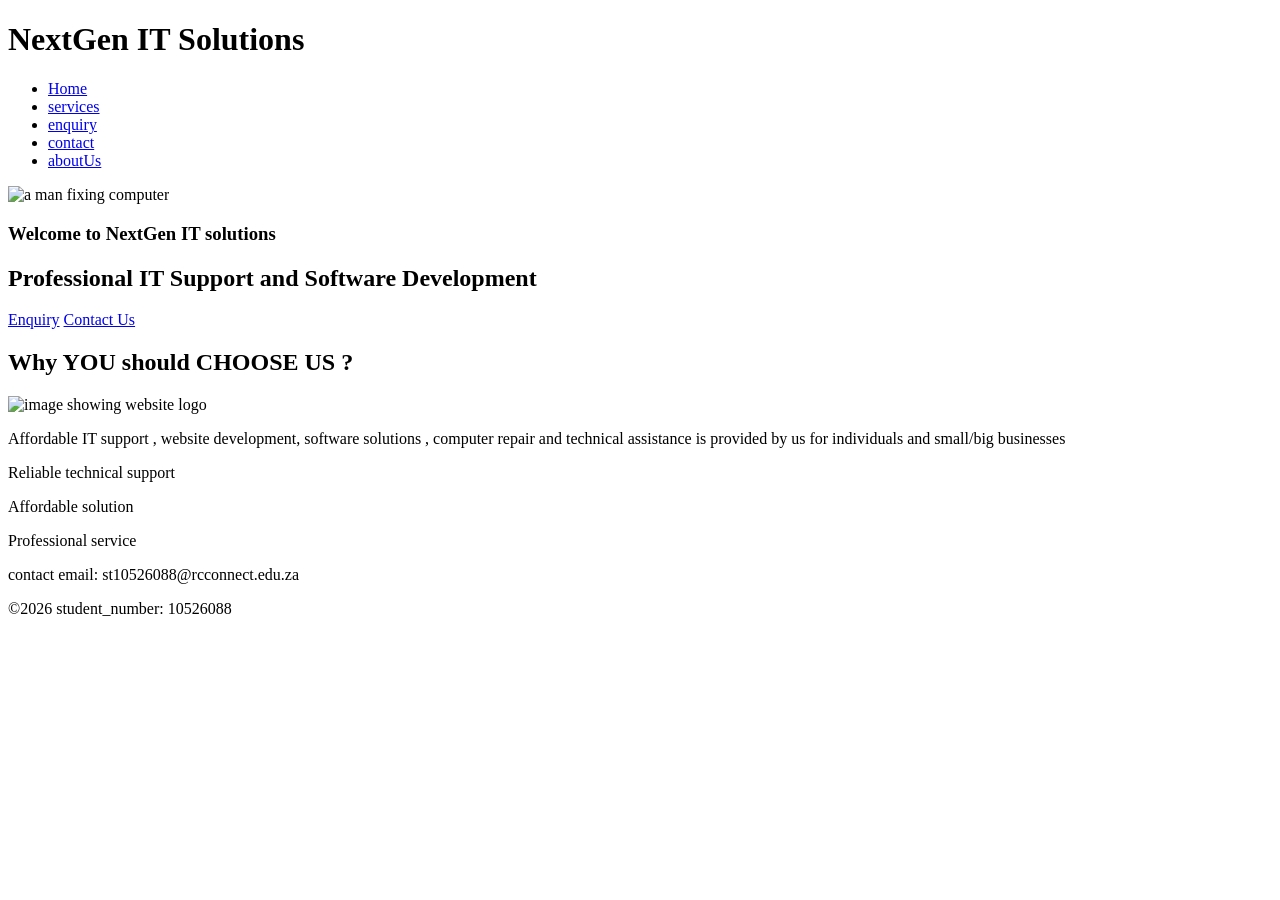
==== index.html @ c4f05050 "my index page" ====
<!DOCTYPE html>
<html>
<head>
    <title>HomePage</title>
</head>

<body>
    <header>
        <!-- header = top section of the website.Contains the logo and navigation,links mostly -->
        <div>
            <!-- div = is the divider used to part sections of the html content  -->
            <h1>NextGen IT Solutions</h1>
        </div>

        <nav>
            <ul>
                <li>
                    <!-- li = listed item , which is a single  item in the list...does not creat links  -->
                    <a href="index.html">Home</a>
                    <!-- href = url ,a= anchor tag meaning it represents the link in the website which can be used to navigate around your web -->
                </li>
                <li>
                    <!-- li = listed item , whic is a single  item in the list...does not creat links  -->
                    <a href="services.html">services</a>
                    <!-- href = url ,a= anchor tag meaning it represents the link in the website which can be used to navigate around your web -->
                </li>
                <li>
                    <!-- li = listed item , whic is a single  item in the list...does not creat links  -->
                    <a href="enquiry.html">enquiry</a>
                    <!-- href = url ,a= anchor tag meaning it represents the link in the website which can be used to navigate around your web -->
                </li>
                <li>
                    <!-- li = listed item , whic is a single  item in the list...does not creat links  -->
                    <a href="contact.html">contact</a>
                    <!-- href = url ,a= anchor tag meaning it represents the link in the website which can be used to navigate around your web -->
                </li>
                <li>
                    <!-- li = listed item , whic is a single  item in the list...does not creat links  -->
                    <a href="about_us.html">aboutUs</a>
                    <!-- href = url ,a= anchor tag meaning it represents the link in the website which can be used to navigate around your web -->
                </li>
            </ul>
            <!-- ul = unorder list, no direct order to it  -->
        </nav>
        <!-- nav= is the navigation -->
    </header>

    <main>
        <!-- main = used to place the main content of the page  -->
         <section id="hero-section">
            <!-- sectio = tag that is used to part the conten in page  -->
             <img src="https://images.pexels.com/photos/32208779/pexels-photo-32208779.jpeg" width="200px" height="200px" alt="a man fixing computer">
             <h3>Welcome to NextGen IT solutions </h3>
             <h2>Professional IT Support and Software Development</h2>
             <div class="call-to-cal-bth">
                <a href="enquiry.html">Enquiry</a>
                 <a href="contact.html">Contact Us</a>
             </div>
         </section>

         <section id="brief-info">
             <h2> Why YOU should CHOOSE US ?</h2>
             <div class="summary-content">
                <img src="images/logo.png"width="200px" height="200px" alt="image showing website logo"/>
               <div class="summary-text">
                <p>Affordable IT support , website development, software solutions , computer repair and technical assistance is provided by us for individuals and small/big businesses</p>
                <p>Reliable technical support </p>
                <p> Affordable solution </p>
              <p>Professional service </p>
               </div>
             </div>
         </section>
    </main>
    <!-- end of mAIN -->
     <FOOTER>
        <!-- footer = bottom of the webpage, hold links and web info like t&cs , polices, contact info and copyright info -->
         <p>contact email: st10526088@rcconnect.edu.za</p>
         <p>&copy;2026 student_number: 10526088</p>
     </FOOTER>
</body>

</html>
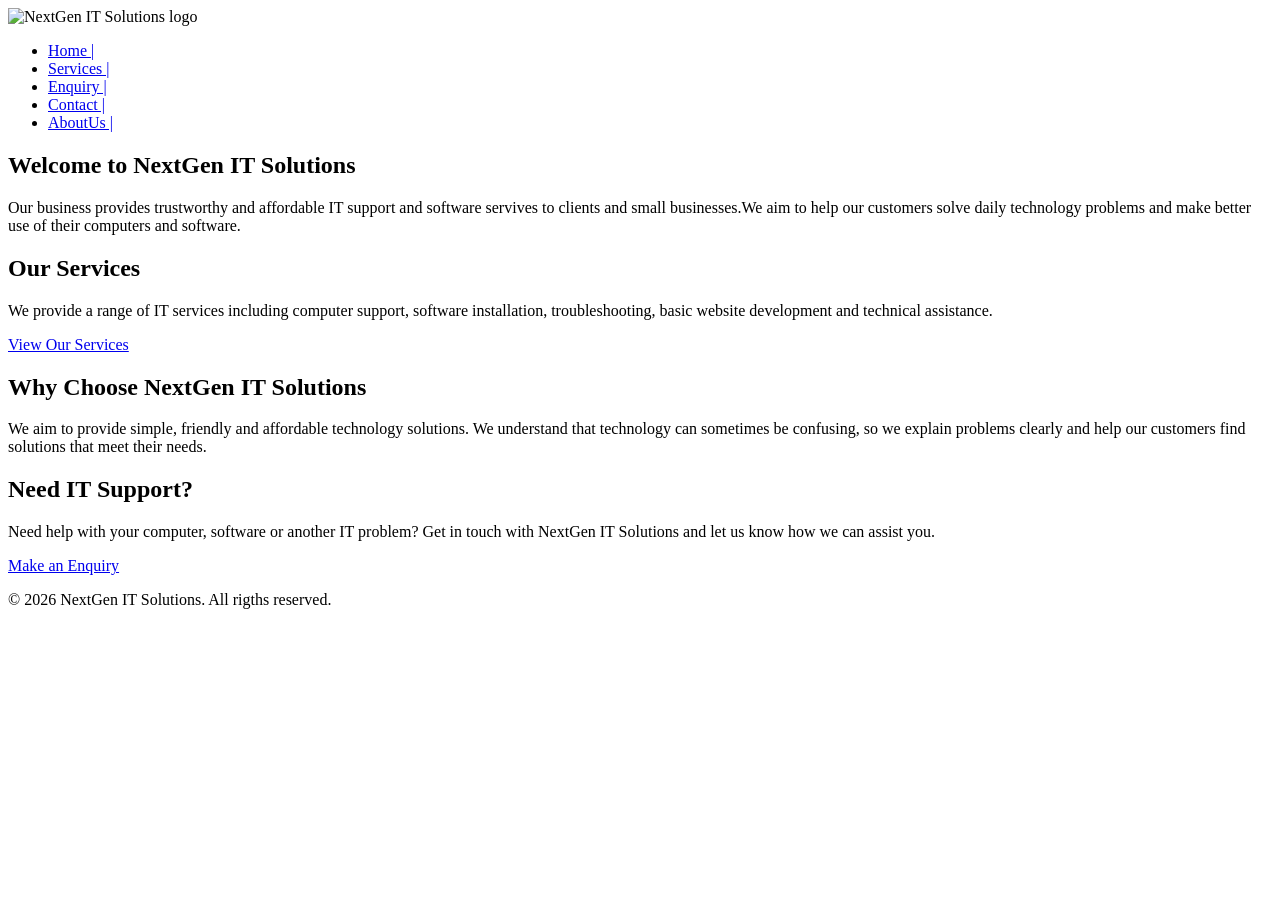
==== commit 273a43a1: "updated index.html" ====
--- a/index.html
+++ b/index.html
@@ -1,82 +1,111 @@
 <!DOCTYPE html>
-<html>
+
+<html lang="en">
+
 <head>
-    <title>HomePage</title>
+    <meta charset="UTF-8">
+    <meta name="viewport" content="width=device-width , initia-scale=1.0">
+    <title>NextGen IT Solutions</title>
+
+     <link rel="preconnect" href="https://fonts.googleapis.com">
+
+    <link rel="preconnect"
+          href="https://fonts.gstatic.com"
+          crossorigin>
+
+    <link href="https://fonts.googleapis.com/css2?family=Open+Sans:wght@400;600;700&family=Poppins:wght@500;600;700&display=swap"
+          rel="stylesheet">
+     <link rel="stylesheet" href="./css/style.css">
 </head>
+    <body>
+        <!-- A header that contains the busniess logo and navigation menu -->
+         <header>
+            <img src="images/logo.png"alt="NextGen IT Solutions logo"
+            class="logo">
+            
 
-<body>
-    <header>
-        <!-- header = top section of the website.Contains the logo and navigation,links mostly -->
-        <div>
-            <!-- div = is the divider used to part sections of the html content  -->
-            <h1>NextGen IT Solutions</h1>
-        </div>
-
-        <nav>
+             <nav>
             <ul>
                 <li>
-                    <!-- li = listed item , which is a single  item in the list...does not creat links  -->
-                    <a href="index.html">Home</a>
+                    
+                    <a href="index.html">Home | </a>
+                  
+                </li>
+                <li>
+                    <!-- li = listed item , whic is a single  item in the list...does not creat links  -->
+                    <a href="services.html">Services | </a>
                     <!-- href = url ,a= anchor tag meaning it represents the link in the website which can be used to navigate around your web -->
                 </li>
                 <li>
                     <!-- li = listed item , whic is a single  item in the list...does not creat links  -->
-                    <a href="services.html">services</a>
+                    <a href="enquiry.html">Enquiry | </a>
                     <!-- href = url ,a= anchor tag meaning it represents the link in the website which can be used to navigate around your web -->
                 </li>
                 <li>
                     <!-- li = listed item , whic is a single  item in the list...does not creat links  -->
-                    <a href="enquiry.html">enquiry</a>
+                    <a href="contact.html">Contact | </a>
                     <!-- href = url ,a= anchor tag meaning it represents the link in the website which can be used to navigate around your web -->
                 </li>
                 <li>
                     <!-- li = listed item , whic is a single  item in the list...does not creat links  -->
-                    <a href="contact.html">contact</a>
-                    <!-- href = url ,a= anchor tag meaning it represents the link in the website which can be used to navigate around your web -->
-                </li>
-                <li>
-                    <!-- li = listed item , whic is a single  item in the list...does not creat links  -->
-                    <a href="about_us.html">aboutUs</a>
+                    <a href="about_us.html">AboutUs |</a>
                     <!-- href = url ,a= anchor tag meaning it represents the link in the website which can be used to navigate around your web -->
                 </li>
             </ul>
-            <!-- ul = unorder list, no direct order to it  -->
-        </nav>
-        <!-- nav= is the navigation -->
-    </header>
+            </nav>
 
-    <main>
-        <!-- main = used to place the main content of the page  -->
-         <section id="hero-section">
-            <!-- sectio = tag that is used to part the conten in page  -->
-             <img src="https://images.pexels.com/photos/32208779/pexels-photo-32208779.jpeg" width="200px" height="200px" alt="a man fixing computer">
-             <h3>Welcome to NextGen IT solutions </h3>
-             <h2>Professional IT Support and Software Development</h2>
-             <div class="call-to-cal-bth">
-                <a href="enquiry.html">Enquiry</a>
-                 <a href="contact.html">Contact Us</a>
-             </div>
-         </section>
+         </header>
 
-         <section id="brief-info">
-             <h2> Why YOU should CHOOSE US ?</h2>
-             <div class="summary-content">
-                <img src="images/logo.png"width="200px" height="200px" alt="image showing website logo"/>
-               <div class="summary-text">
-                <p>Affordable IT support , website development, software solutions , computer repair and technical assistance is provided by us for individuals and small/big businesses</p>
-                <p>Reliable technical support </p>
-                <p> Affordable solution </p>
-              <p>Professional service </p>
-               </div>
-             </div>
-         </section>
-    </main>
-    <!-- end of mAIN -->
-     <FOOTER>
-        <!-- footer = bottom of the webpage, hold links and web info like t&cs , polices, contact info and copyright info -->
-         <p>contact email: st10526088@rcconnect.edu.za</p>
-         <p>&copy;2026 student_number: 10526088</p>
-     </FOOTER>
-</body>
+         <main>
+            <!-- This is the introduces the clients to the business -->
 
-</html>+            <section id="home-intro">
+                
+                <h1>Welcome to NextGen IT Solutions</h1>
+                <p>Our business provides trustworthy and affordable IT support and software servives to clients and small businesses.We aim to help our customers solve daily technology problems and make better use of their computers and software.</p>
+
+            </section>
+                <!-- Gives the clients a intro to services offered -->
+            <section id="home-services">
+                  <h2>Our Services</h2>
+                  <p> We provide a range of IT services including computer support,
+                software installation, troubleshooting, basic website
+                development and technical assistance.</p>
+                <a href="services.html" class="button"> View Our Services</a>
+            </section >
+            <!-- Why customers should choose this business -->
+            <section id="why-choose-us">
+                      <h2>Why Choose NextGen IT Solutions </h2>
+                      <p>We aim to provide simple, friendly and affordable technology
+                solutions. We understand that technology can sometimes be
+                confusing, so we explain problems clearly and help our
+                customers find solutions that meet their needs.</p>
+            </section>
+
+            <!-- Enquiry -->
+             <section id="home-enquiry">
+                <h2>Need IT Support?</h2>
+                <p>
+                    Need help with your computer, software or another IT problem?
+                Get in touch with NextGen IT Solutions and let us know how
+                we can assist you.
+                </p>
+
+                <a href="enquiry.html" class="button"> Make an Enquiry</a>
+             </section>
+         </main>
+
+         <!-- Footer = basic website information -->
+          <footer>
+            <p>&copy; 2026 NextGen IT Solutions. All rigths reserved.</p>
+          </footer>
+    </body>
+
+</html>
+
+
+
+
+              
+                    
+    
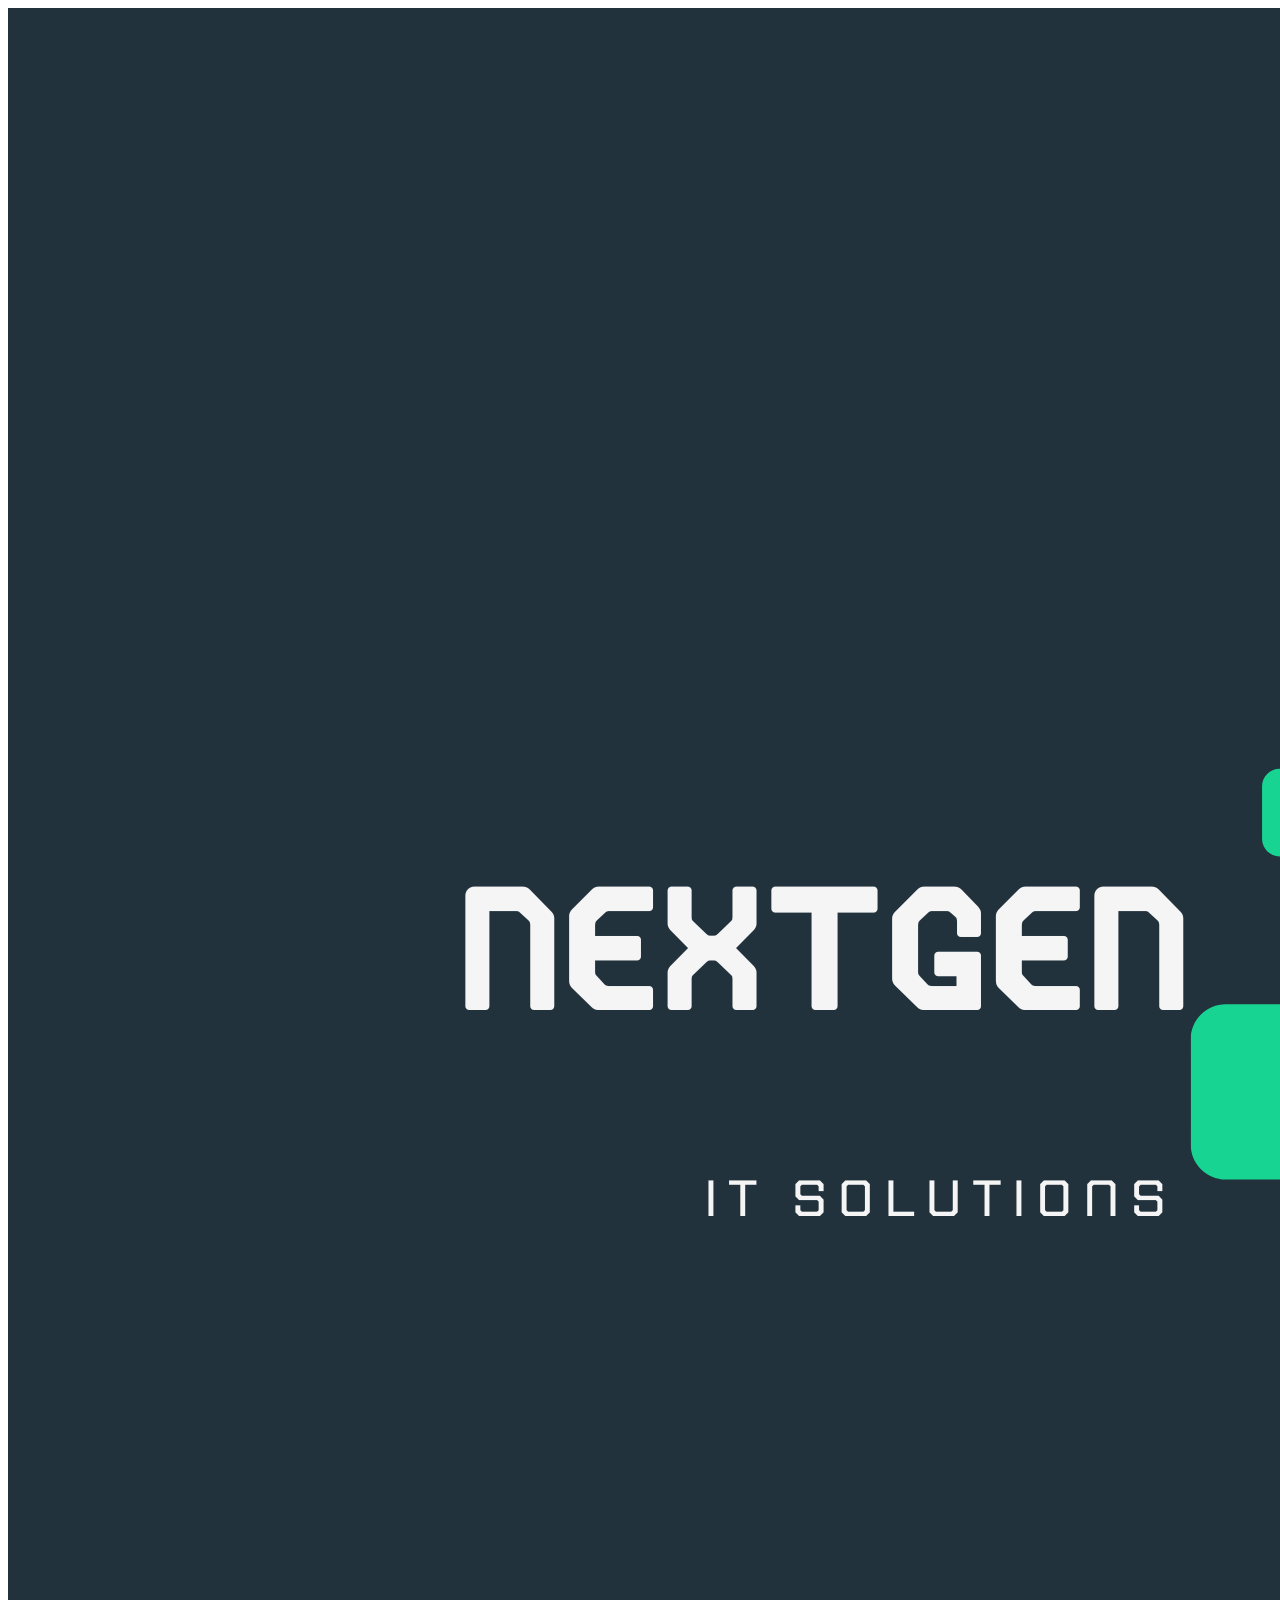
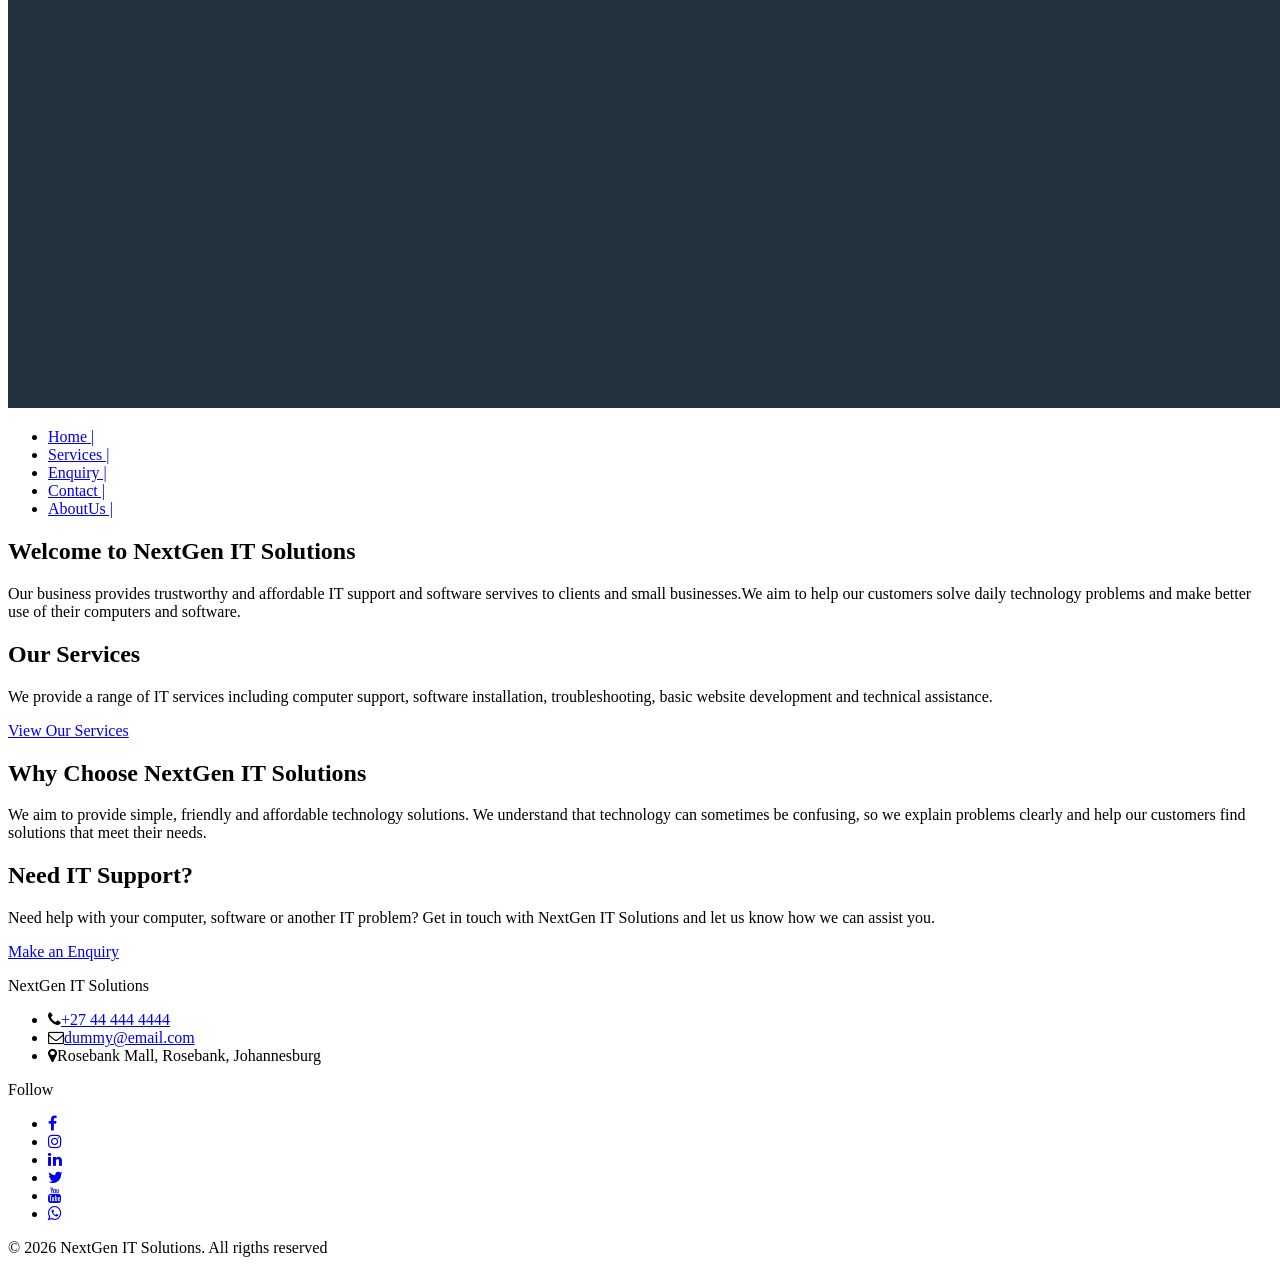
==== commit a1b888d3: "updated to retrieve lost work" ====
--- a/index.html
+++ b/index.html
@@ -7,29 +7,29 @@
     <meta name="viewport" content="width=device-width , initia-scale=1.0">
     <title>NextGen IT Solutions</title>
 
-     <link rel="preconnect" href="https://fonts.googleapis.com">
+    <link rel="preconnect" href="https://fonts.googleapis.com">
 
-    <link rel="preconnect"
-          href="https://fonts.gstatic.com"
-          crossorigin>
+    <link rel="preconnect" href="https://fonts.gstatic.com" crossorigin>
+    <link rel="preconnect" href="https://cdnjs.cloudflare.com" crossorigin>
+    <link rel="stylesheet" href="https://cdnjs.cloudflare.com/ajax/libs/font-awesome/4.7.0/css/font-awesome.min.css">
+    <link
+        href="https://fonts.googleapis.com/css2?family=Open+Sans:wght@400;600;700&family=Poppins:wght@500;600;700&display=swap"
+        rel="stylesheet">
+    <link rel="stylesheet" href="./css/style.css">
+</head>
 
-    <link href="https://fonts.googleapis.com/css2?family=Open+Sans:wght@400;600;700&family=Poppins:wght@500;600;700&display=swap"
-          rel="stylesheet">
-     <link rel="stylesheet" href="./css/style.css">
-</head>
-    <body>
-        <!-- A header that contains the busniess logo and navigation menu -->
-         <header>
-            <img src="images/logo.png"alt="NextGen IT Solutions logo"
-            class="logo">
-            
+<body>
+    <!-- A header that contains the busniess logo and navigation menu -->
+    <header>
+        <img src="images/logo.png" alt="NextGen IT Solutions logo" class="logo">
 
-             <nav>
+
+        <nav>
             <ul>
                 <li>
-                    
+
                     <a href="index.html">Home | </a>
-                  
+
                 </li>
                 <li>
                     <!-- li = listed item , whic is a single  item in the list...does not creat links  -->
@@ -52,60 +52,86 @@
                     <!-- href = url ,a= anchor tag meaning it represents the link in the website which can be used to navigate around your web -->
                 </li>
             </ul>
-            </nav>
+        </nav>
 
-         </header>
+    </header>
 
-         <main>
-            <!-- This is the introduces the clients to the business -->
+    <main>
+        <!-- This is the introduces the clients to the business -->
 
-            <section id="home-intro">
-                
-                <h1>Welcome to NextGen IT Solutions</h1>
-                <p>Our business provides trustworthy and affordable IT support and software servives to clients and small businesses.We aim to help our customers solve daily technology problems and make better use of their computers and software.</p>
+        <section id="home-intro">
 
-            </section>
-                <!-- Gives the clients a intro to services offered -->
-            <section id="home-services">
-                  <h2>Our Services</h2>
-                  <p> We provide a range of IT services including computer support,
+            <h1>Welcome to NextGen IT Solutions</h1>
+            <p>Our business provides trustworthy and affordable IT support and software servives to clients and small
+                businesses.We aim to help our customers solve daily technology problems and make better use of their
+                computers and software.</p>
+
+        </section>
+        <!-- Gives the clients a intro to services offered -->
+        <section id="home-services">
+            <h2>Our Services</h2>
+            <p> We provide a range of IT services including computer support,
                 software installation, troubleshooting, basic website
                 development and technical assistance.</p>
-                <a href="services.html" class="button"> View Our Services</a>
-            </section >
-            <!-- Why customers should choose this business -->
-            <section id="why-choose-us">
-                      <h2>Why Choose NextGen IT Solutions </h2>
-                      <p>We aim to provide simple, friendly and affordable technology
+            <a href="services.html" class="button"> View Our Services</a>
+        </section>
+        <!-- Why customers should choose this business -->
+        <section id="why-choose-us">
+            <h2>Why Choose NextGen IT Solutions </h2>
+            <p>We aim to provide simple, friendly and affordable technology
                 solutions. We understand that technology can sometimes be
                 confusing, so we explain problems clearly and help our
                 customers find solutions that meet their needs.</p>
-            </section>
+        </section>
 
-            <!-- Enquiry -->
-             <section id="home-enquiry">
-                <h2>Need IT Support?</h2>
-                <p>
-                    Need help with your computer, software or another IT problem?
+        <!-- Enquiry -->
+        <section id="home-enquiry">
+            <h2>Need IT Support?</h2>
+            <p>
+                Need help with your computer, software or another IT problem?
                 Get in touch with NextGen IT Solutions and let us know how
                 we can assist you.
-                </p>
+            </p>
 
-                <a href="enquiry.html" class="button"> Make an Enquiry</a>
-             </section>
-         </main>
+            <a href="enquiry.html" class="button"> Make an Enquiry</a>
+        </section>
+    </main>
 
-         <!-- Footer = basic website information -->
-          <footer>
-            <p>&copy; 2026 NextGen IT Solutions. All rigths reserved.</p>
-          </footer>
-    </body>
+    <footer class="site-footer">
+        <div class="container footer-inner">
+            <div class="footer-col">
+                <p class="logo">NextGen IT Solutions</p>
+                <ul class="icon-list">
+                    <li><i class="fa fa-phone" aria-hidden="true"></i><a href="tel:+27444444444">+27 44 444 4444</a>
+                    </li>
+                    <li><i class="fa fa-envelope-o" aria-hidden="true"></i><a
+                            href="mailto:dummy@email.com">dummy@email.com</a></li>
+                    <li><i class="fa fa-map-marker" aria-hidden="true"></i><span>Rosebank Mall, Rosebank,
+                            Johannesburg</span></li>
+                </ul>
+            </div>
+            <div class="footer-col">
+                <p class="footer-title">Follow</p>
+                <ul class="social-list">
+                    <li><a class="icon-btn" href="#" aria-label="Facebook"><i class="fa fa-facebook"
+                                aria-hidden="true"></i></a></li>
+                    <li><a class="icon-btn" href="#" aria-label="Instagram"><i class="fa fa-instagram"
+                                aria-hidden="true"></i></a></li>
+                    <li><a class="icon-btn" href="#" aria-label="LinkedIn"><i class="fa fa-linkedin"
+                                aria-hidden="true"></i></a></li>
+                    <li><a class="icon-btn" href="#" aria-label="Twitter"><i class="fa fa-twitter"
+                                aria-hidden="true"></i></a></li>
+                    <li><a class="icon-btn" href="#" aria-label="YouTube"><i class="fa fa-youtube"
+                                aria-hidden="true"></i></a></li>
+                    <li><a class="icon-btn" href="#" aria-label="WhatsApp"><i class="fa fa-whatsapp"
+                                aria-hidden="true"></i></a></li>
+                </ul>
+            </div>
+        </div>
+        <p class="copyright">&copy; <span id="year">2026</span> NextGen IT Solutions. All rigths reserved</p>
+    </footer>
 
-</html>
+    <script src="js/script.js"></script>
+</body>
 
-
-
-
-              
-                    
-    +</html>
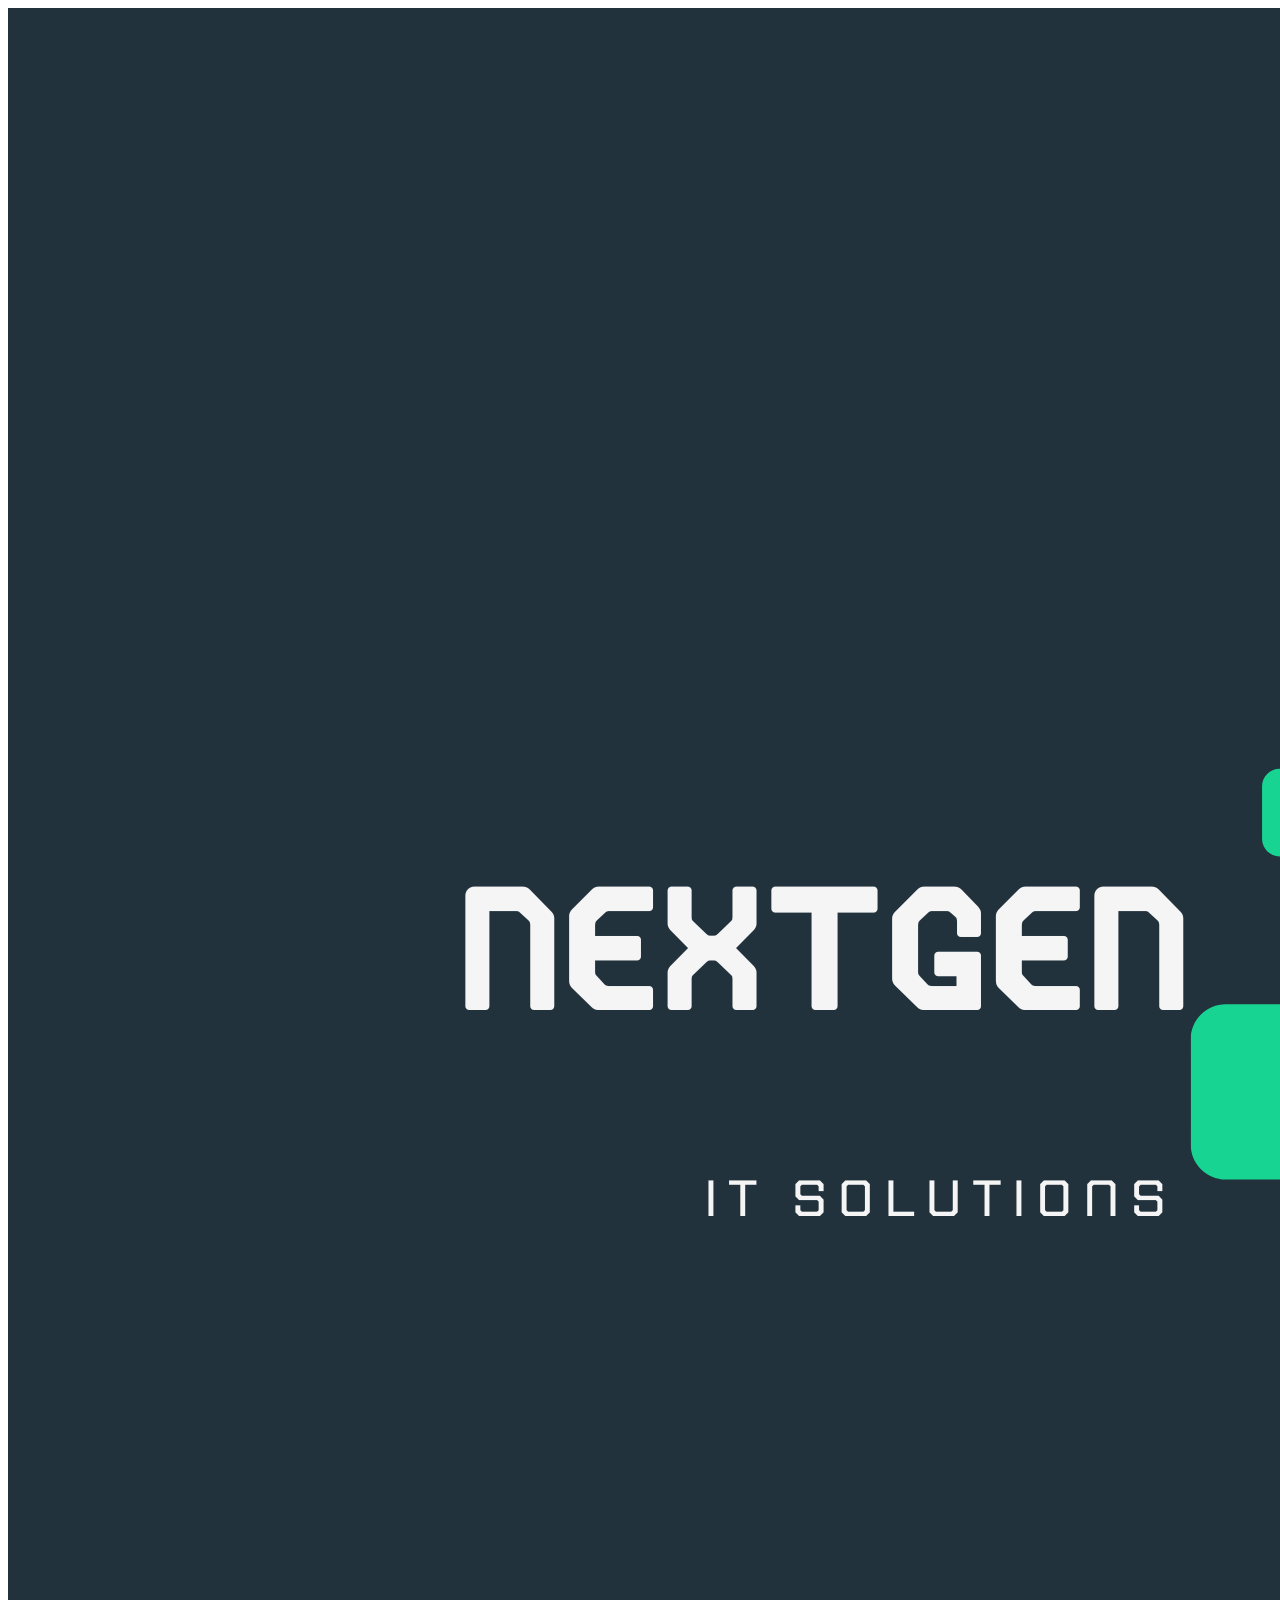
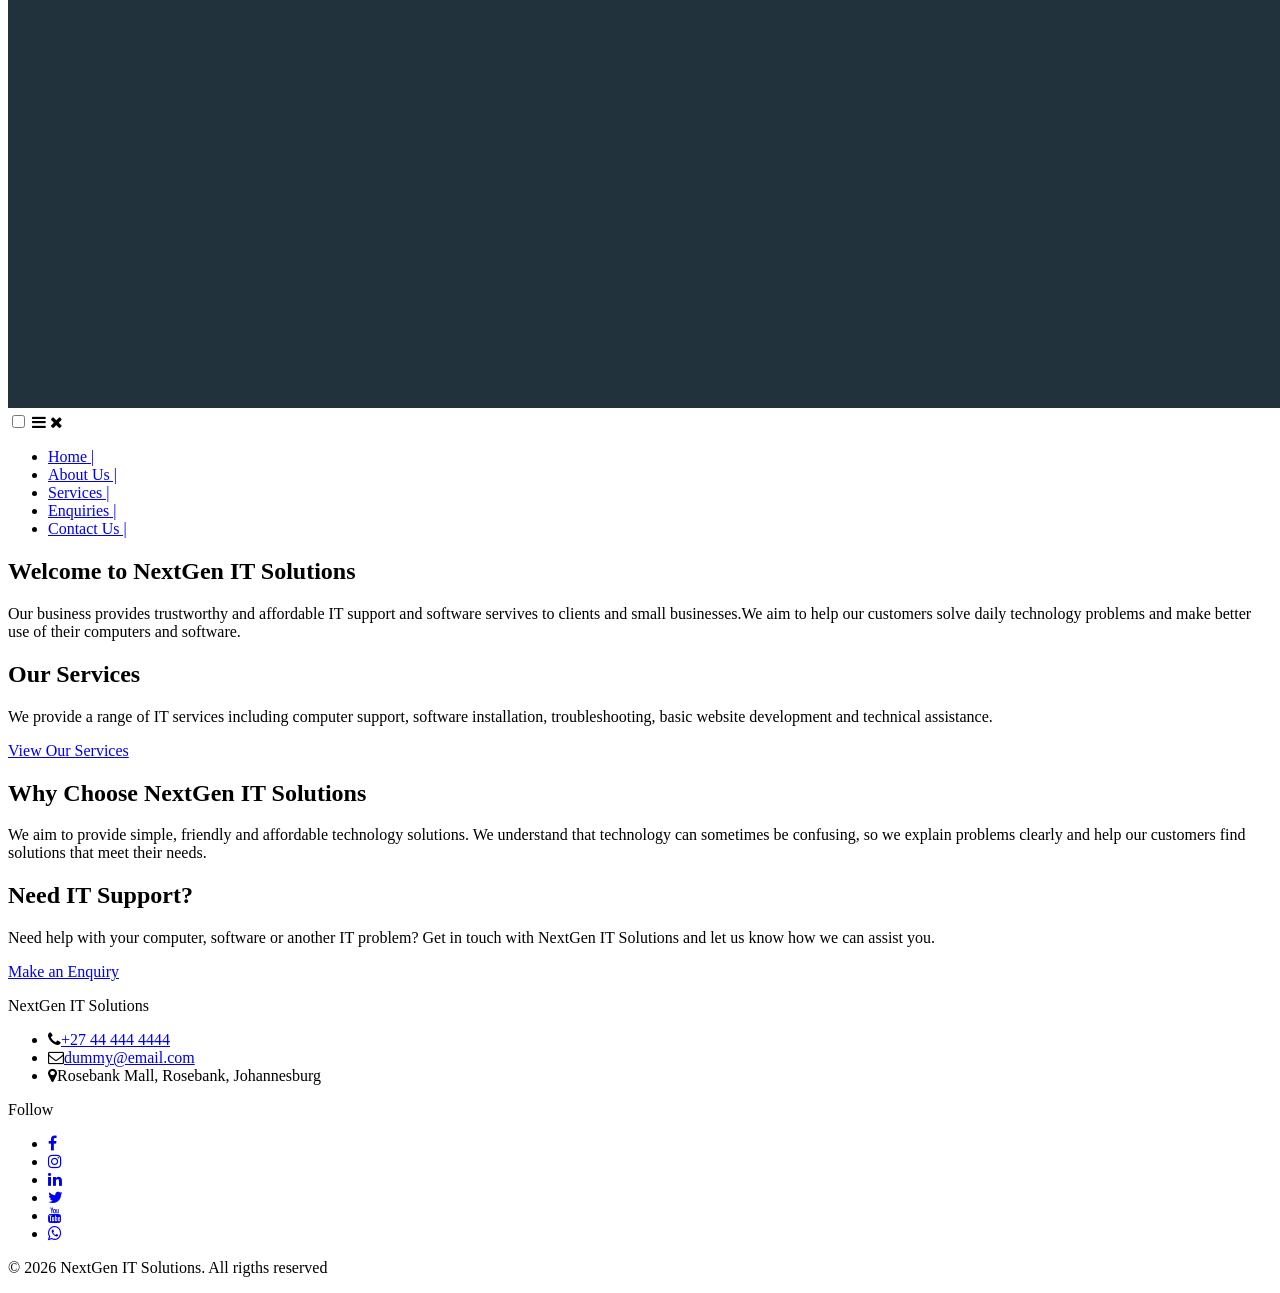
==== commit 30166f28: "updated header section, footer and head style links" ====
--- a/index.html
+++ b/index.html
@@ -19,42 +19,35 @@
 </head>
 
 <body>
-    <!-- A header that contains the busniess logo and navigation menu -->
-    <header>
-        <img src="images/logo.png" alt="NextGen IT Solutions logo" class="logo">
+
+    <header class="site-header">
+        <div class="container header-inner">
+            <a href="index.html" class="logo">
+                <img src="images/logo.png" alt="NextGen IT Solutions logo">
+            </a>
+
+            <!-- CSS-only mobile menu: a hidden checkbox + a clickable label.
+           No JavaScript involved — see the ".nav-toggle-input" rules
+           in css/style.css. -->
+            <input type="checkbox" id="nav-toggle" class="nav-toggle-input">
+            <label for="nav-toggle" class="nav-toggle" aria-label="Toggle menu">
+                <i class="fa fa-bars icon-open" aria-hidden="true"></i>
+                <i class="fa fa-times icon-close" aria-hidden="true"></i>
+            </label>
+
+            <nav class="main-nav" aria-label="Main navigation">
+                <ul>
+                    <li><a href="index.html" aria-current="page">Home |</a></li>
+                    <li><a href="about_us.html">About Us |</a></li>
+                    <li><a href="services.html">Services |</a></li>
+                    <li><a href="enquiry.html">Enquiries |</a></li>
+                    <li><a href="contact.html">Contact Us |</a></li>
+                </ul>
+            </nav>
+        </div>
+    </header>
 
 
-        <nav>
-            <ul>
-                <li>
-
-                    <a href="index.html">Home | </a>
-
-                </li>
-                <li>
-                    <!-- li = listed item , whic is a single  item in the list...does not creat links  -->
-                    <a href="services.html">Services | </a>
-                    <!-- href = url ,a= anchor tag meaning it represents the link in the website which can be used to navigate around your web -->
-                </li>
-                <li>
-                    <!-- li = listed item , whic is a single  item in the list...does not creat links  -->
-                    <a href="enquiry.html">Enquiry | </a>
-                    <!-- href = url ,a= anchor tag meaning it represents the link in the website which can be used to navigate around your web -->
-                </li>
-                <li>
-                    <!-- li = listed item , whic is a single  item in the list...does not creat links  -->
-                    <a href="contact.html">Contact | </a>
-                    <!-- href = url ,a= anchor tag meaning it represents the link in the website which can be used to navigate around your web -->
-                </li>
-                <li>
-                    <!-- li = listed item , whic is a single  item in the list...does not creat links  -->
-                    <a href="about_us.html">AboutUs |</a>
-                    <!-- href = url ,a= anchor tag meaning it represents the link in the website which can be used to navigate around your web -->
-                </li>
-            </ul>
-        </nav>
-
-    </header>
 
     <main>
         <!-- This is the introduces the clients to the business -->
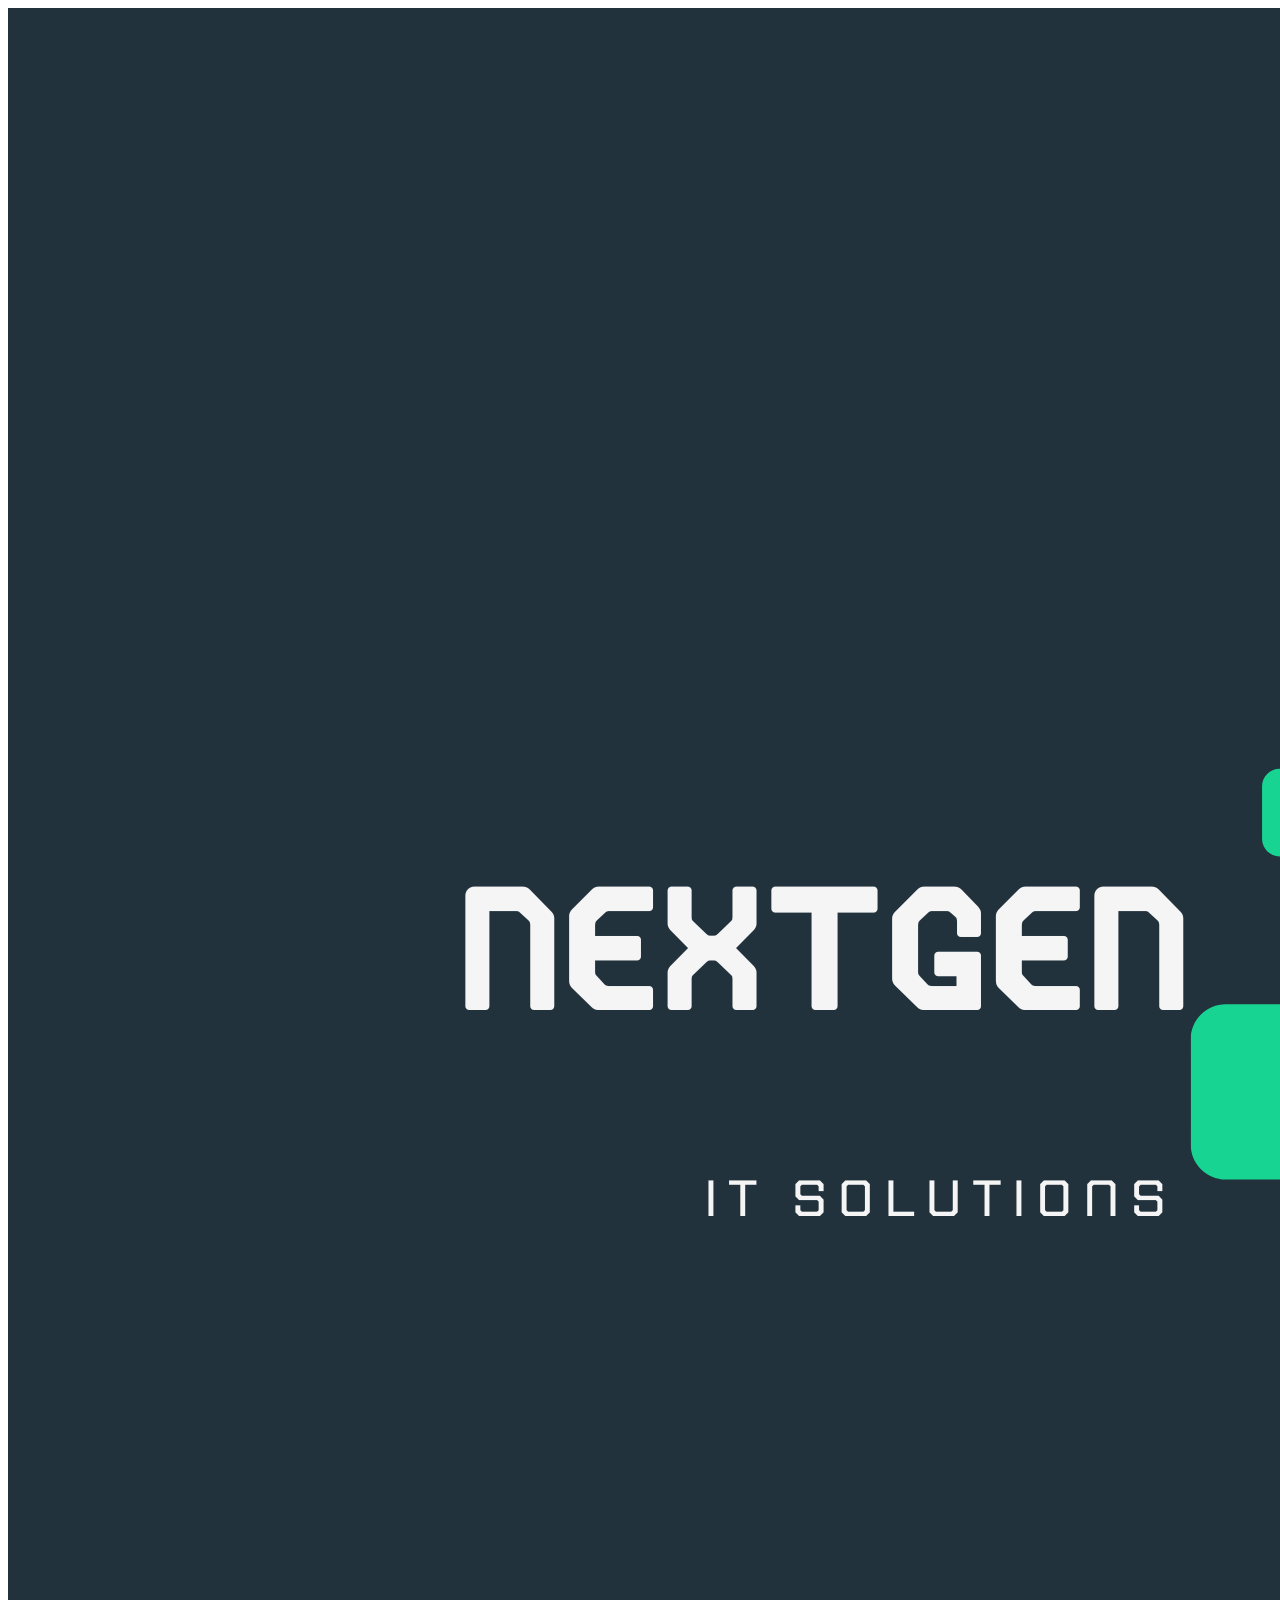
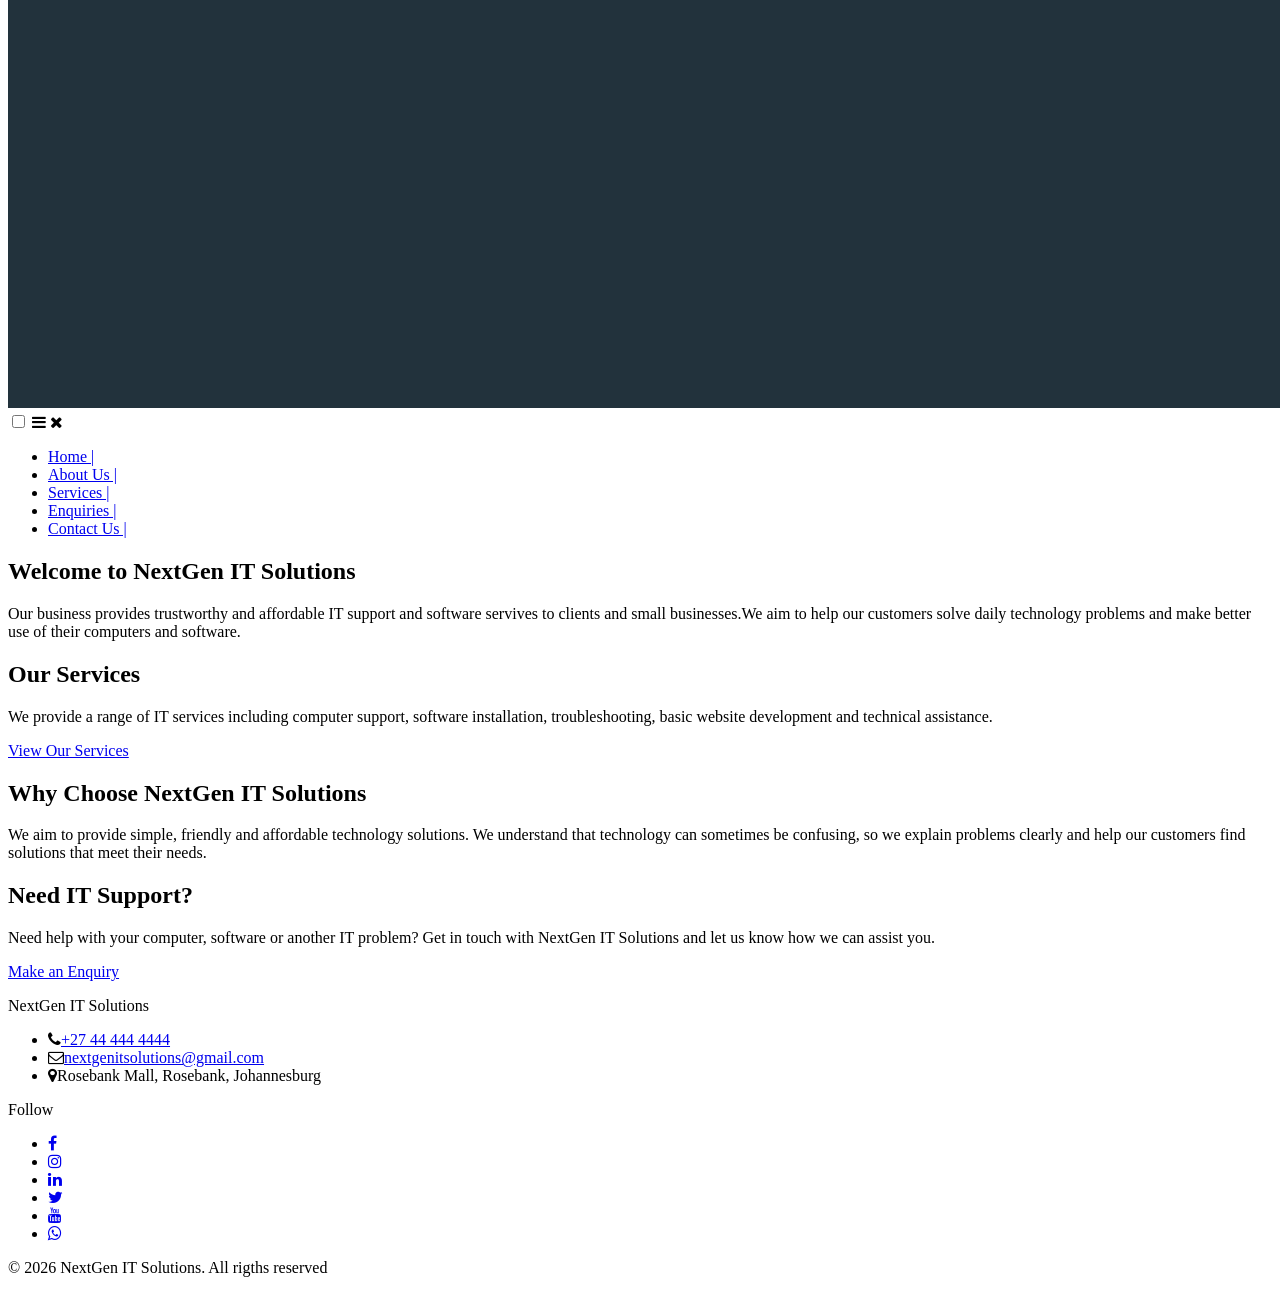
==== commit 898f1823: "updated and added interactive map" ====
--- a/index.html
+++ b/index.html
@@ -5,7 +5,13 @@
 <head>
     <meta charset="UTF-8">
     <meta name="viewport" content="width=device-width , initia-scale=1.0">
-    <title>NextGen IT Solutions</title>
+    <title>NextGen IT Solutions | Affordable IT Services</title>
+
+    <meta name="description"
+        content="NextGen IT Solutions provides affordable computer support, software installation, website development and data backup services for individuals and small businesses.">
+
+    <meta name="keywords"
+        content="NextGen IT Solutions, IT support, computer repair, software installation, website development, data backup, IT services">
 
     <link rel="preconnect" href="https://fonts.googleapis.com">
 
@@ -98,7 +104,7 @@
                     <li><i class="fa fa-phone" aria-hidden="true"></i><a href="tel:+27444444444">+27 44 444 4444</a>
                     </li>
                     <li><i class="fa fa-envelope-o" aria-hidden="true"></i><a
-                            href="mailto:dummy@email.com">dummy@email.com</a></li>
+                            href="mailto:nextgenitsolutions@gmail.com">nextgenitsolutions@gmail.com</a></li>
                     <li><i class="fa fa-map-marker" aria-hidden="true"></i><span>Rosebank Mall, Rosebank,
                             Johannesburg</span></li>
                 </ul>
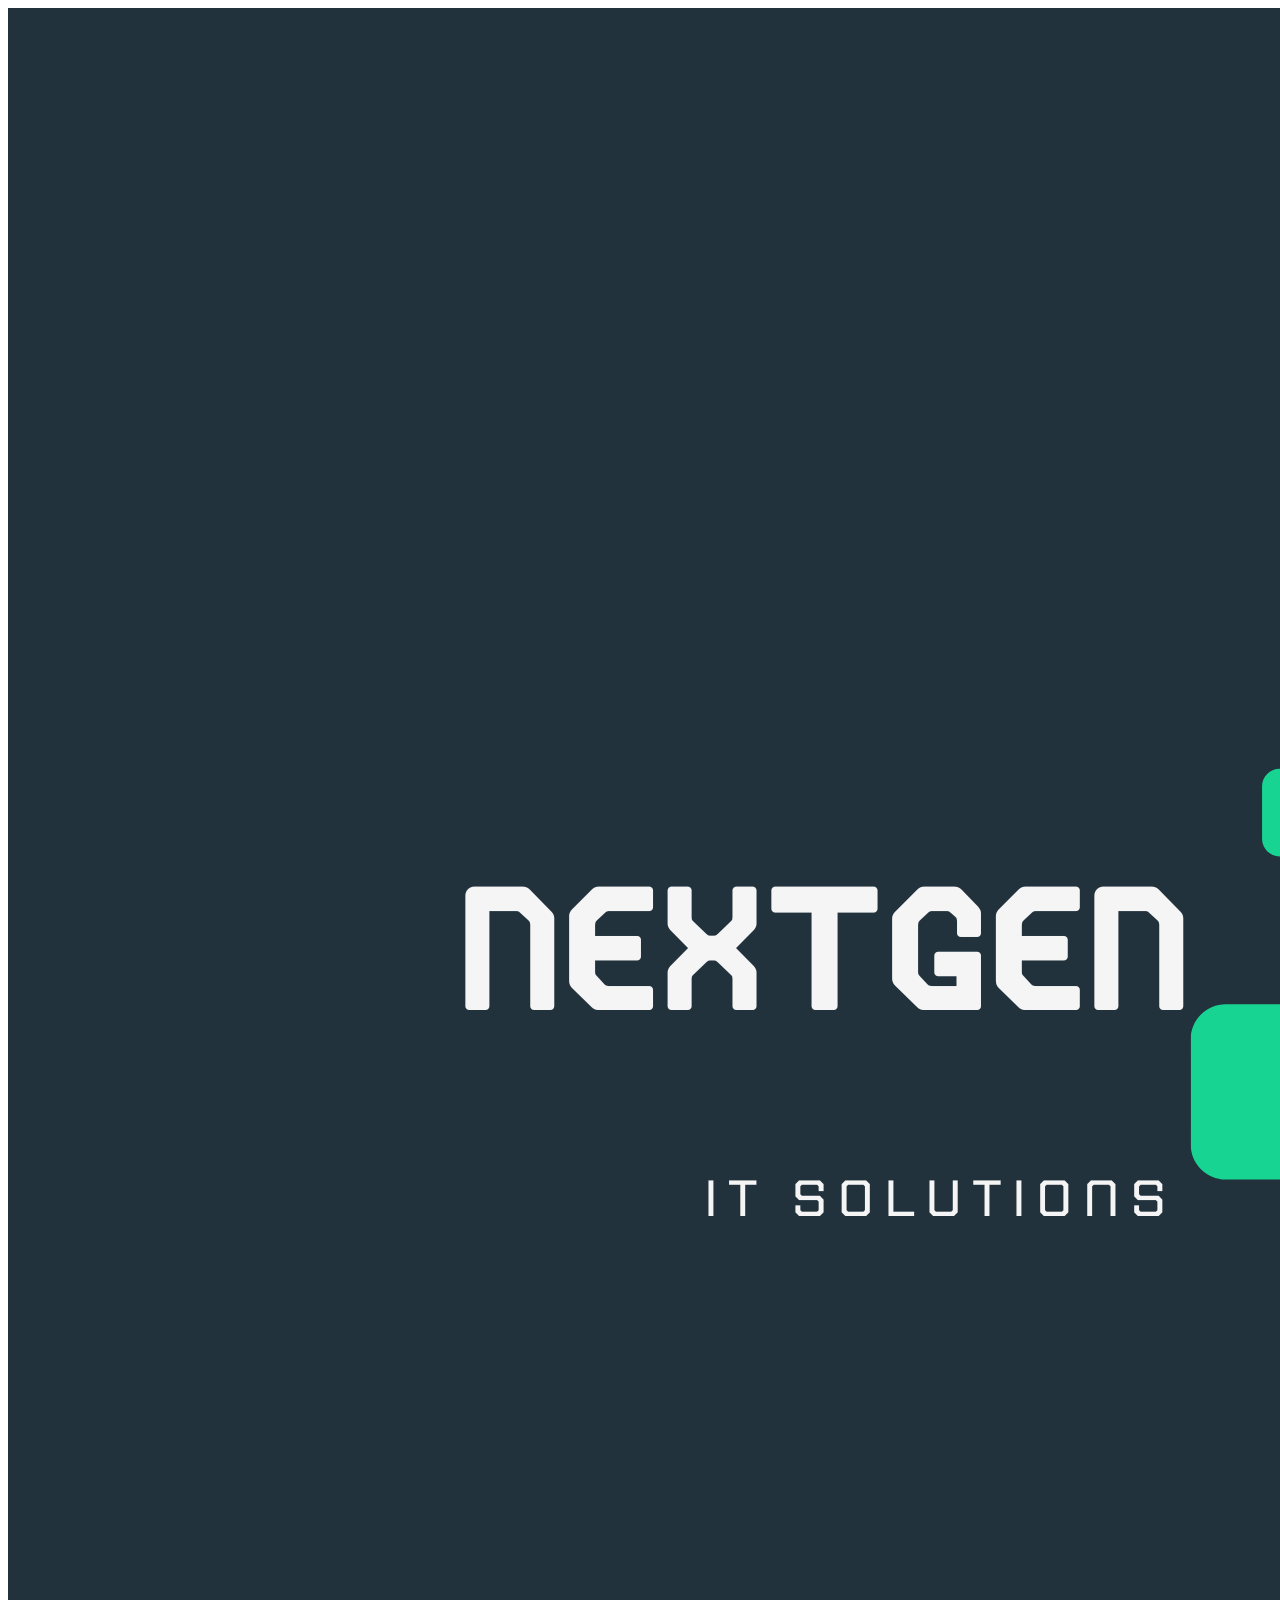
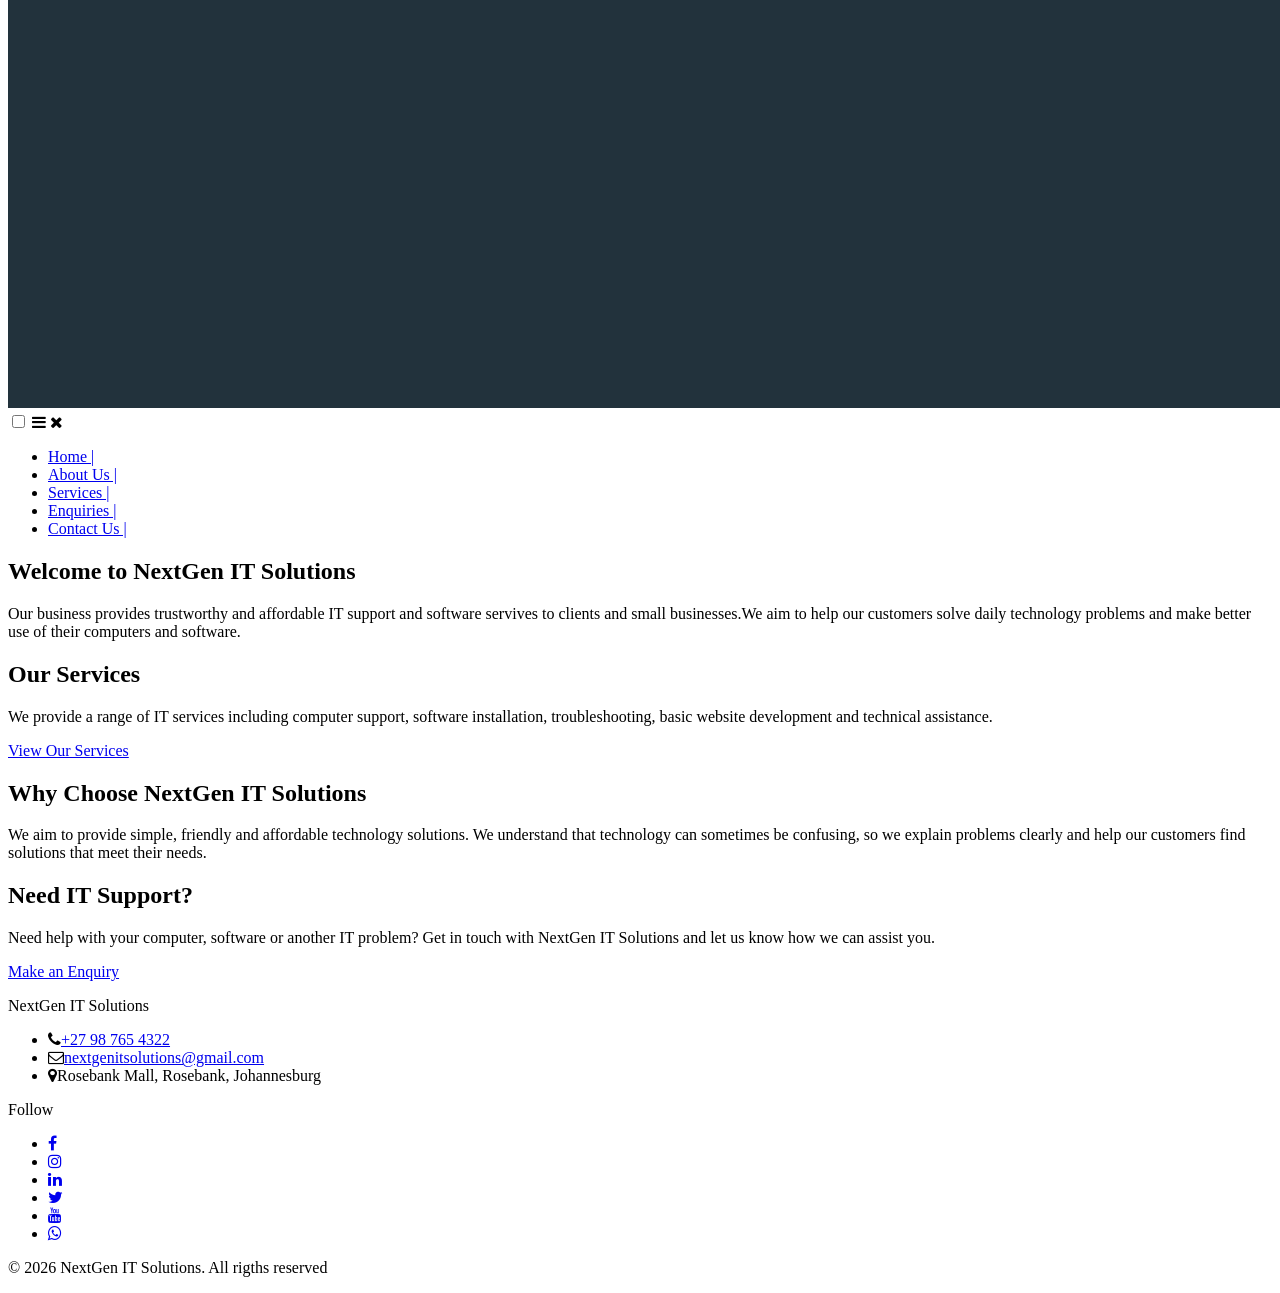
==== commit 552d9fc3: "updated index.html" ====
--- a/index.html
+++ b/index.html
@@ -101,7 +101,7 @@
             <div class="footer-col">
                 <p class="logo">NextGen IT Solutions</p>
                 <ul class="icon-list">
-                    <li><i class="fa fa-phone" aria-hidden="true"></i><a href="tel:+27444444444">+27 44 444 4444</a>
+                    <li><i class="fa fa-phone" aria-hidden="true"></i><a href="tel:09876543223">+27 98 765 4322</a>
                     </li>
                     <li><i class="fa fa-envelope-o" aria-hidden="true"></i><a
                             href="mailto:nextgenitsolutions@gmail.com">nextgenitsolutions@gmail.com</a></li>
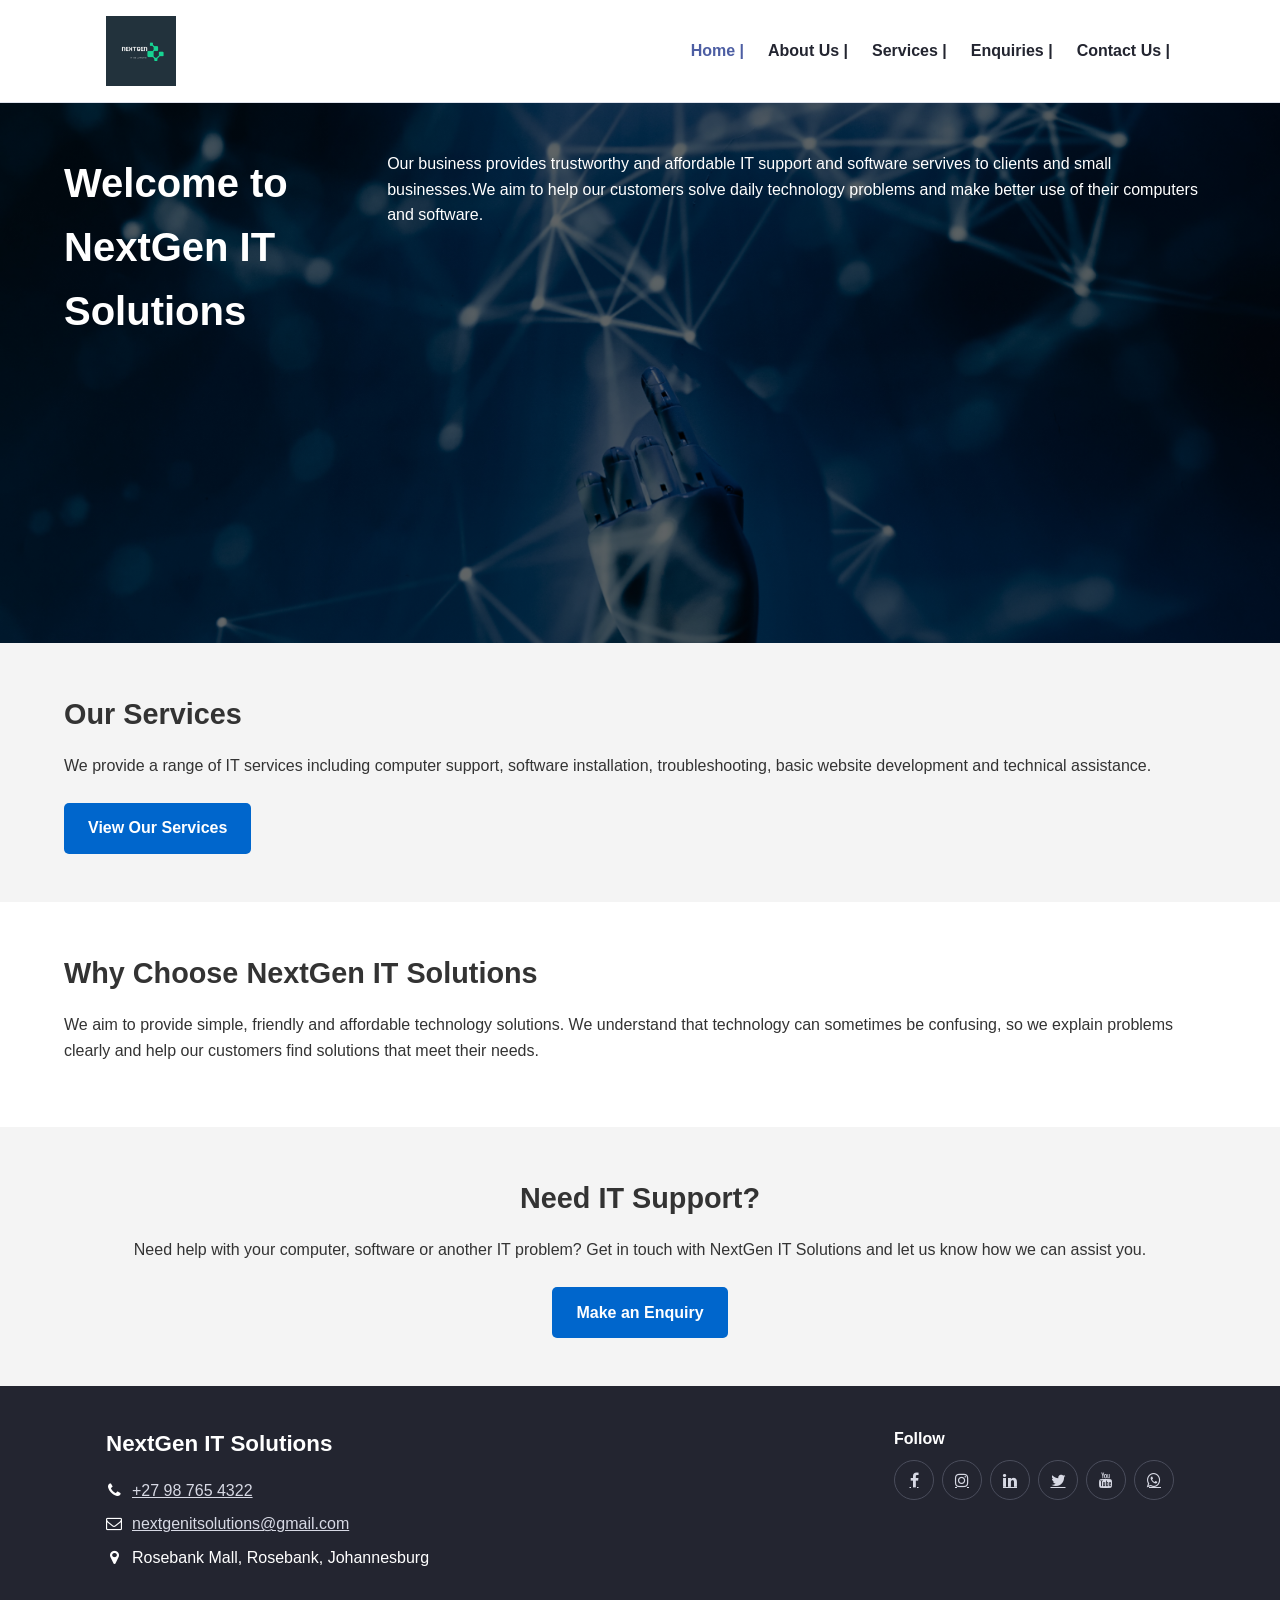
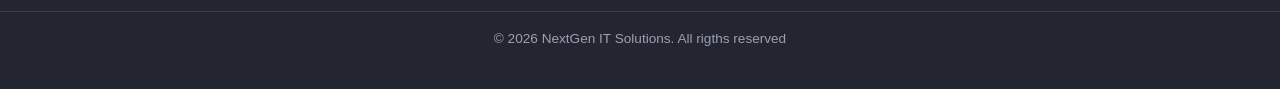
==== commit f8d0faa7: "Fix HTML formatting and correct minor errors" ====
--- a/index.html
+++ b/index.html
@@ -21,7 +21,7 @@
     <link
         href="https://fonts.googleapis.com/css2?family=Open+Sans:wght@400;600;700&family=Poppins:wght@500;600;700&display=swap"
         rel="stylesheet">
-    <link rel="stylesheet" href="./css/style.css">
+    <link rel="stylesheet" href="./CSS/style.css">
 </head>
 
 <body>
@@ -133,4 +133,4 @@
     <script src="js/script.js"></script>
 </body>
 
-</html>+</html>
--- a/CSS/style.css
+++ b/CSS/style.css
@@ -0,0 +1,947 @@
+* {
+    margin: 0px;
+    padding: 0px;
+    box-sizing: border-box;
+
+}
+
+body {
+    font-family: "Open Sans", Arial, sans-serif;
+    font-size: 1 rem;
+    line-height: 1.6;
+    color: #333333;
+    background-color: #ffffff;
+}
+
+img {
+    max-width: 100%;
+    display: block;
+}
+
+/* ---------------------------------------------------------------------
+   4. HEADER & NAVIGATION (CSS-only mobile menu)
+   --------------------------------------------------------------------- */
+.site-header {
+    border-bottom: 1px solid #dfe2ec;
+    background-color: #ffffff;
+    z-index: 100;
+}
+
+.header-inner {
+    display: flex;
+    align-items: center;
+    justify-content: space-between;
+    padding-top: 16px;
+    padding-bottom: 16px;
+}
+
+.logo {
+    font-weight: 700;
+    font-size: 1.4rem;
+    color: #232530;
+}
+
+.logo img {
+    width: 70px;
+    height: auto;
+}
+
+.logo:hover {
+    text-decoration: none;
+    color: #232530;
+}
+
+.main-nav ul {
+    list-style: none;
+    display: flex;
+    gap: 16px;
+}
+
+.main-nav a {
+    color: #232530;
+    font-weight: 600;
+    padding: 6px 4px;
+    text-decoration: none;
+    border-bottom: 2px solid transparent;
+}
+
+.main-nav a:hover,
+.main-nav a:focus,
+.main-nav a[aria-current="page"] {
+    color: #4d5ea3;
+    text-decoration: none;
+}
+
+/* The checkbox itself is never visible — it only exists to hold the
+   open/closed STATE. CSS reads that state with ":checked" further
+   down. No JavaScript is involved anywhere in this menu. */
+.nav-toggle-input {
+    position: absolute;
+    opacity: 0;
+    pointer-events: none;
+}
+
+/* The <label> is what the user actually sees and clicks — clicking a
+   <label> toggles the checkbox it's connected to via a matching
+   for="..."/id="..." pair. */
+.nav-toggle {
+    display: none;
+    align-items: center;
+    justify-content: center;
+    width: 40px;
+    height: 40px;
+    border: 1px solid #dfe2ec;
+    border-radius: 8px;
+    color: #232530;
+    font-size: 1.2rem;
+    cursor: pointer;
+}
+
+.nav-toggle .icon-close {
+    display: none;
+}
+
+/* The "~" is the general sibling selector: "any later sibling" — it
+   reaches from the checkbox across to the label and nav next to it. */
+.nav-toggle-input:checked~.nav-toggle .icon-open {
+    display: none;
+}
+
+.nav-toggle-input:checked~.nav-toggle .icon-close {
+    display: inline-block;
+}
+
+
+
+
+
+.container {
+    max-width: 1100px;
+    margin-left: auto;
+    margin-right: auto;
+    padding-left: 16px;
+    padding-right: 16px;
+}
+
+
+* {
+    margin: 0;
+    padding: 0;
+}
+
+main section {
+    padding: 3rem 5%;
+}
+
+h1 {
+    /*Styles the main page headings*/
+    font-size: 2.5rem;
+    margin-bottom: 1rem;
+}
+
+h2 {
+    /* sytles the section headings*/
+    font-size: 1.8rem;
+    margin-bottom: 1rem;
+}
+
+p {
+    margin-bottom: 1rem;
+}
+
+.button {
+    /*make links look like buttons*/
+    display: inline-block;
+    background-color: #0066cc;
+    color: #ffffff;
+    padding: 0.8rem 1.5rem;
+    margin-top: 0.5rem;
+
+    text-decoration: none;
+    font-weight: bold;
+
+    border-radius: 5px;
+}
+
+.button:hover {
+    /* changes butttons when the user moves the mouse over tehm*/
+    background-color: #004c99;
+    color: #ffffff;
+}
+
+#home-intro {
+    background-image: linear-gradient(rgba(0, 0, 0, 0.55),
+            rgba(0, 0, 0, 0.55)), url("../images/technology.jpg");
+    background-size: cover;
+    background-position: center;
+    background-repeat: no-repeat;
+    min-height: 60vh;
+    color: #ffffff;
+    display: flex;
+    flex-direction: colum;
+    justify-content: center;
+
+}
+
+#home-services {
+    background-color: #f4f4f4;
+}
+
+#why-choose-us {
+    background-color: #ffffff;
+}
+
+#home-enquiry {
+    background-color: #f4f4f4;
+    text-align: center;
+
+}
+
+/* --- Circular icon buttons (social links) --- */
+.social-list {
+    list-style: none;
+    display: flex;
+    flex-wrap: wrap;
+    gap: 8px;
+}
+
+.icon-btn {
+    display: inline-flex;
+    align-items: center;
+    justify-content: center;
+    width: 40px;
+    height: 40px;
+    border-radius: 50%;
+    border: 1px solid #dfe2ec;
+    color: #5f6373;
+    font-size: 1rem;
+}
+
+.icon-btn:hover,
+.icon-btn:focus {
+    color: #4d5ea3;
+    border-color: #4d5ea3;
+    text-decoration: none;
+}
+
+.site-footer .icon-btn {
+    border-color: #4a4d5c;
+    color: #d7d9e4;
+}
+
+.site-footer .icon-btn:hover {
+    color: #e8a33d;
+    border-color: #e8a33d;
+}
+
+
+/* footer{
+    background-color: #222222;
+    color: #ffffff;
+    text-align: center;
+    padding:1.5rem 5%;
+}
+footer p{
+    margin-bottom: 0;
+} */
+
+/* ---------------------------------------------------------------------
+   5. FOOTER
+   --------------------------------------------------------------------- */
+.site-footer {
+    background-color: #232530;
+    color: #d7d9e4;
+    padding-top: 40px;
+    padding-bottom: 24px;
+}
+
+.footer-inner {
+    display: flex;
+    flex-wrap: wrap;
+    gap: 40px;
+    justify-content: space-between;
+    margin-bottom: 24px;
+}
+
+.site-footer .logo {
+    color: #ffffff;
+    width: auto;
+}
+
+.site-footer .icon-list li {
+    color: #ffffff;
+}
+
+.site-footer .icon-list i {
+    color: #ffffff;
+
+}
+
+.site-footer a {
+    color: #d7d9e4;
+}
+
+.site-footer a:hover {
+    color: #e8a33d;
+}
+
+.footer-col h4,
+.footer-title {
+    font-weight: 700;
+    color: #ffffff;
+    font-size: 1rem;
+    margin-bottom: 8px;
+}
+
+.copyright {
+    border-top: 1px solid #3b3e4c;
+    padding-top: 16px;
+    text-align: center;
+    font-size: 0.85rem;
+    color: #9c9fb2;
+}
+
+.services-grid {
+    display: grid;
+    grid-template-columns: repeat(2, 1fr);
+    gap: 2rem;
+
+    padding: 3rem 5%
+}
+
+.service-card {
+    background-color: #ffffff;
+    padding: 2rem;
+
+    border: 1px solid #dddddd;
+    border-radius: 8px;
+
+    box-shadow: 0 2px 8px rgba(0, 0, 0, 0.1);
+
+    transition: 0.3s ease;
+}
+
+.service-card:hover {
+    transform: translateY(-5px);
+
+    box-shadow: 0 5px 15px rgba(0, 0, 0, 0.15)
+}
+
+#about-us {
+    background-image: url("../images/girl_fixing.jpg");
+    background-size: cover;
+    background-position: center;
+    background-repeat: no-repeat;
+
+    min-height: 50vh;
+
+    color: #ffffff;
+
+    display: flex;
+    flex-direction: column;
+    justify-content: center;
+}
+
+#mission {
+    margin: 2rem 5%;
+
+    background-color: #ffffff;
+
+    border: 1px solid #dddddd;
+    border-radius: 8px;
+
+    box-shadow: 0 2px 8px rgba(0, 0, 0, 0.1);
+}
+
+#vision {
+    margin: 2rem 5%;
+
+    background-color: #ffffff;
+
+    border: 1px solid #dddddd;
+    border-radius: 8px;
+
+    box-shadow: 0 2px 8px rgba(0, 0, 0, 0.1);
+}
+
+#values {
+    background-color: #f4f4f4;
+
+}
+
+#values ul {
+    margin-left: 2rem;
+}
+
+#values li {
+    margin-bottom: 0.5rem;
+}
+
+/* --- Icon-prefixed info list (contact details, opening hours) --- */
+.icon-list {
+    list-style: none;
+    margin-bottom: 16px;
+}
+
+.icon-list li {
+    display: flex;
+    align-items: flex-start;
+    gap: 10px;
+    margin-bottom: 8px;
+    color: #5f6373;
+}
+
+.icon-list i {
+    color: #4d5ea3;
+    width: 16px;
+    text-align: center;
+    margin-top: 4px;
+    flex: none;
+}
+
+.social-media-links {
+    text-align: center;
+    padding: 2rem 5%;
+}
+
+.social-media-links p {
+    font-weight: bold;
+    margin-bottom: 1rem;
+}
+
+.socials {
+    display: flex;
+    justify-content: center;
+    gap: 1.5rem;
+}
+
+.socials a {
+    font-size: 2rem;
+    color: #333333;
+    text-decoration: none;
+    transition: 0.3s ease;
+}
+
+.socials a:hover {
+    color: #0066cc;
+    transform: translateY(-5px);
+}
+
+.socials a:focus {
+    outline: 2px solid #0066cc;
+    outline-offset: 4px;
+}
+
+.socials a:active {
+    transform: scale(0.9);
+}
+
+#enquiry-intro {
+    text-align: center;
+    background-color: #f4f4f4;
+}
+
+#enquiry-form {
+    max-width: 700px;
+    /* The form can become smaller than 700px, but it should not become wider than 700px.*/
+    margin: 2rem auto;
+}
+
+#enquiry-form form {
+    background-color: #ffffff;
+    padding: 2rem;
+
+    border: 1px solid #dddddd;
+    border-radius: 8px;
+
+    box-shadow: 0 2px 8px rgba(0, 0, 0, 0.1);
+}
+
+#enquiry-form lable {
+    display: block;
+    font-weight: bold;
+    margin-top: 1 rem;
+    margin-bottom: 0.5rem;
+}
+
+#enquiry-form input {
+    width: 100%;
+
+    padding: 0.8rem;
+    border: 1px solid #cccccc;
+    border-radius: 5px;
+
+    font-family: "Opens Sans", Arial, sans-serif;
+    font-size: 1 rem;
+}
+
+#enquiry-form select {
+    width: 100%;
+
+    padding: 0.8rem;
+    border: 1px solid #cccccc;
+    border-radius: 5px;
+
+    font-family: "Opens Sans", Arial, sans-serif;
+    font-size: 1 rem;
+}
+
+#enquiry-form textarea {
+    width: 100%;
+
+    padding: 0.8rem;
+    border: 1px solid #cccccc;
+    border-radius: 5px;
+
+    font-family: "Opens Sans", Arial, Helvetica, sans-serif;
+    font-size: 1 rem;
+}
+
+#enquiry-form input:focus {
+    outline: 2px solid #1E3A8A;
+    border-color: #1E3A8A;
+}
+
+#enquiry-form select:focus {
+    outline: 2px solid #1E3A8A;
+    border-color: #1E3A8A;
+}
+
+#enquiry-form textarea:focus {
+    outline: 2px solid #1E3A8A;
+    border-color: #1E3A8A;
+}
+
+#enquiry-form button {
+    background-color: #1E3A8A;
+    color: #FFFFFF;
+
+    border: none;
+    border-radius: 5px;
+
+    padding: 0.8rem 1.5rem;
+    margin-top: 1.5rem;
+
+    font-size: 1rem;
+    font-weight: bold;
+
+    cursor: pointer;
+
+    transition: 0.3s ease;
+}
+
+/* Changes the submit button when the mouse is over it */
+#enquiry-form button:hover {
+    background-color: #10B981;
+}
+
+/* Slightly changes the button while it is being clicked */
+#enquiry-form button:active {
+    transform: scale(0.97);
+}
+
+#contact-intro {
+    text-align: center;
+    background-color: #f4f4f4;
+}
+
+#contact-details {
+    margine: 2rem 5%;
+
+    background-color: #ffffff;
+
+    border: 1px solid #dddddd;
+
+    border-radius: 8px;
+
+    box-shadow: 0 2px 8px rgba(0, 0, 0, 0.1);
+}
+
+#contact-enquiry {
+    text-align: center;
+    background-color: #f4f4f4;
+}
+
+
+
+ 
+
+
+
+
+
+/* ==================================
+   MOBILE RESPONSIVE DESIGN
+   NextGen IT Solutions
+   ================================== */
+
+/* Make images fit smaller screens */
+img {
+    max-width: 100%;
+    height: auto;
+}
+
+/* Prevent elements from becoming too wide */
+* {
+    box-sizing: border-box;
+}
+
+/* Tablets and smaller screens */
+@media (max-width: 768px) {
+
+    /* Navigation */
+    nav ul {
+        display: flex;
+        flex-wrap: wrap;
+        justify-content: center;
+        gap: 10px;
+        padding: 10px;
+    }
+
+    nav ul li {
+        margin: 5px;
+    }
+
+    /* Services cards */
+    .services-grid {
+        grid-template-columns: repeat(2, minmax(0, 1fr));
+        gap: 15px;
+    }
+
+    /* Gallery */
+    .gallery-grid {
+        grid-template-columns: repeat(2, minmax(0, 1fr));
+    }
+
+    /* Search bar */
+    .service-search {
+        width: 90%;
+        margin: 20px auto;
+    }
+
+    /* Forms */
+    #contact-form-section,
+    #enquiry {
+        width: 90%;
+        margin: 20px auto;
+        padding: 20px;
+    }
+}
+
+/* Mobile phones */
+@media (max-width: 480px) {
+
+    /* Navigation links */
+    nav ul {
+        flex-direction: column;
+        align-items: center;
+    }
+
+    /* One service card per row */
+    .services-grid {
+        grid-template-columns: 1fr;
+    }
+
+    /* One gallery image per row */
+    .gallery-grid {
+        grid-template-columns: 1fr;
+    }
+
+    /* Headings */
+    h1 {
+        font-size: 28px;
+    }
+
+    h2 {
+        font-size: 23px;
+    }
+
+    /* Search bar */
+    .service-search {
+        width: 95%;
+        padding: 15px;
+    }
+
+    /* Forms */
+    #contact-form-section,
+    #enquiry {
+        width: 95%;
+        padding: 15px;
+    }
+
+    /* Buttons */
+    button {
+        max-width: 100%;
+    }
+
+    /* Interactive map */
+    #location-map iframe {
+        width: 100%;
+        height: 280px;
+    }
+}
+
+
+
+
+
+
+
+
+
+
+
+
+
+
+
+
+
+
+
+
+
+
+
+
+
+
+
+
+
+
+
+
+
+
+
+
+
+
+
+
+/* FAQ Accordion */
+
+#faq {
+    padding: 30px 20px;
+}
+
+.faq-item {
+    margin-bottom: 12px;
+    border: 1px solid #dddddd;
+    border-radius: 6px;
+    overflow: hidden;
+}
+
+.faq-question {
+    width: 100%;
+    padding: 15px;
+    background-color: #0066cc;
+    color: white;
+    border: none;
+    text-align: left;
+    cursor: pointer;
+    font-size: 16px;
+}
+
+.faq-question:hover {
+    background-color: #004c99;
+}
+
+.faq-answer {
+    padding: 15px;
+    background-color: #f4f4f4;
+    color: #333333;
+}
+
+.faq-answer[hidden] {
+    display: none;
+}
+
+/* Gallery */
+
+.gallery-grid {
+    display: grid;
+    grid-template-columns: repeat(auto-fit, minmax(200px, 1fr));
+    gap: 20px;
+    margin-top: 20px;
+}
+
+.gallery-image {
+    width: 100%;
+    height: 200px;
+    object-fit: cover;
+    cursor: pointer;
+    border-radius: 8px;
+}
+
+/* Lightbox */
+
+.lightbox {
+    position: fixed;
+    inset: 0;
+    background-color: rgba(0, 0, 0, 0.9);
+    display: flex;
+    justify-content: center;
+    align-items: center;
+    z-index: 9999;
+    padding: 20px;
+}
+
+.lightbox[hidden] {
+    display: none;
+}
+
+#lightbox-image {
+    max-width: 90%;
+    max-height: 85vh;
+    object-fit: contain;
+}
+
+#close-lightbox {
+    position: absolute;
+    top: 20px;
+    right: 30px;
+    background: transparent;
+    color: white;
+    border: none;
+    font-size: 35px;
+    cursor: pointer;
+}
+
+/* Interactive Map */
+
+#location-map {
+    padding: 30px 20px;
+    text-align: center;
+}
+
+#location-map iframe {
+    max-width: 100%;
+    border-radius: 8px;
+    margin-top: 15px;
+}
+
+/* Live Service Search Bar */
+
+.service-search {
+    max-width: 600px;
+    margin: 30px auto;
+    padding: 20px;
+    background-color: #f4f4f4;
+    border-radius: 10px;
+    text-align: center;
+}
+
+.service-search label {
+    display: block;
+    font-size: 18px;
+    font-weight: bold;
+    color: #004c99;
+    margin-bottom: 12px;
+}
+
+#service-search {
+    width: 100%;
+    padding: 14px;
+    font-size: 16px;
+    border: 2px solid #0066cc;
+    border-radius: 8px;
+    background-color: white;
+    color: #333333;
+    box-sizing: border-box;
+}
+
+#service-search:focus {
+    outline: 2px solid #004c99;
+    outline-offset: 2px;
+}
+
+#service-search::placeholder {
+    color: #777777;
+}
+
+/* Contact Form Styling */
+
+#contact-form-section {
+    max-width: 650px;
+    margin: 40px auto;
+    padding: 30px;
+    background-color: #f4f4f4;
+    border-radius: 10px;
+    box-sizing: border-box;
+}
+
+#contact-form-section h2 {
+    text-align: center;
+    color: #004c99;
+    margin-bottom: 10px;
+}
+
+#contact-form-section p {
+    text-align: center;
+    margin-bottom: 20px;
+}
+
+#contact-form {
+    display: flex;
+    flex-direction: column;
+    gap: 10px;
+}
+
+#contact-form label {
+    font-weight: bold;
+    color: #333333;
+    margin-top: 10px;
+}
+
+#contact-form input,
+#contact-form textarea {
+    width: 100%;
+    padding: 12px;
+    border: 2px solid #cccccc;
+    border-radius: 6px;
+    font-size: 16px;
+    font-family: Arial, sans-serif;
+    box-sizing: border-box;
+    background-color: white;
+}
+
+#contact-form input:focus,
+#contact-form textarea:focus {
+    outline: 2px solid #0066cc;
+    outline-offset: 1px;
+    border-color: #0066cc;
+}
+
+#contact-form button {
+    background-color: #0066cc;
+    color: white;
+    padding: 14px;
+    border: none;
+    border-radius: 6px;
+    font-size: 16px;
+    font-weight: bold;
+    cursor: pointer;
+    margin-top: 15px;
+}
+
+#contact-form button:hover {
+    background-color: #004c99;
+}
+
+#contact-feedback {
+    text-align: center;
+    font-weight: bold;
+    margin-top: 15px;
+}
+
+/* Mobile responsiveness */
+@media (max-width: 600px) {
+    #contact-form-section {
+        margin: 20px 15px;
+        padding: 20px;
+    }
+}
+
+
